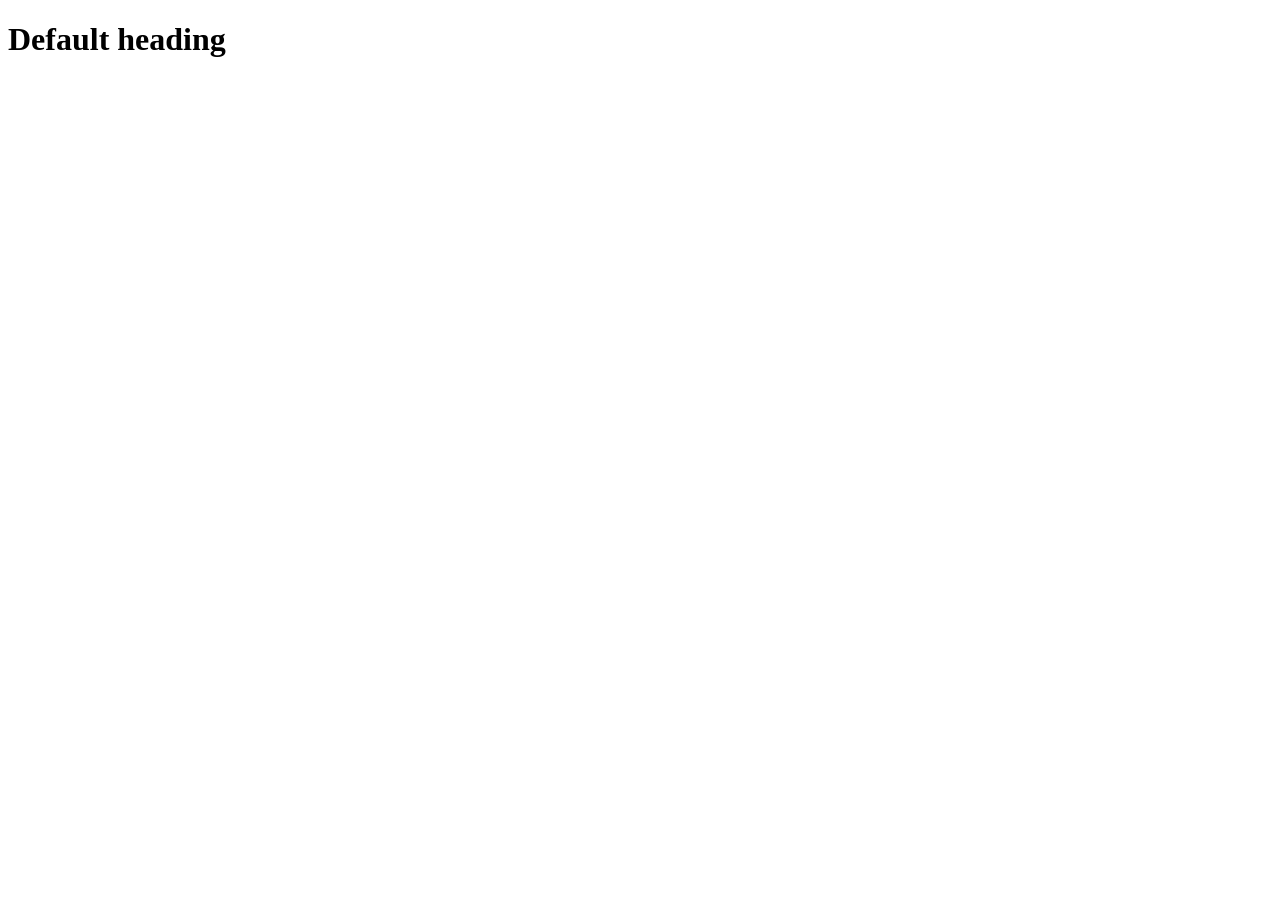
==== TaskManagementWithDbPersistence/src/main/resources/templates/index.html @ 3558ec6e "Added HomeController and index.html to templates" ====
<!-- src/main/resources/templates/index.html -->

<!DOCTYPE html>

<html xmlns:th="http://www.thymeleaf.org">

<head>

    <meta charset="UTF-8">

    <title>Task Manager</title>

</head>

<body>

<h1 th:text="${message}">Default heading</h1>

</body>

</html>
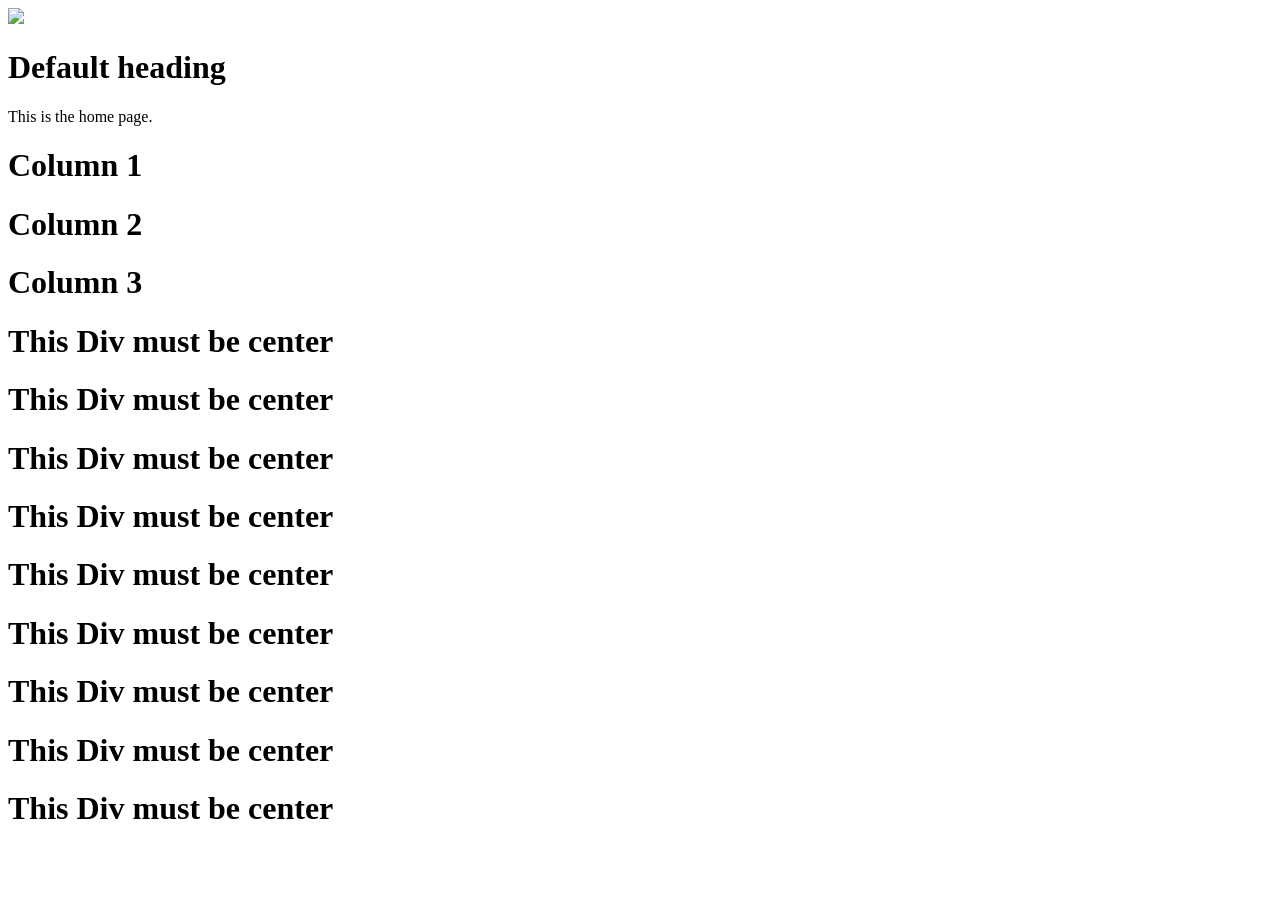
==== commit 56e47e44: "CSS Practice Exercise" ====
--- a/TaskManagementWithDbPersistence/src/main/resources/templates/index.html
+++ b/TaskManagementWithDbPersistence/src/main/resources/templates/index.html
@@ -7,15 +7,46 @@
 <head>
 
     <meta charset="UTF-8">
-
     <title>Task Manager</title>
+    <link th:href="@{/css/main.css}" rel="stylesheet">
 
 </head>
 
 <body>
 
+<!-- <header th:insert="~{fragments/nav :: navbar}"></header>  -->
+
+<!-- th:replace replaces the host element entirely -->
+<header th:replace="~{fragments/nav :: navbar}"></header>
+
+<main class="home-container">
+<img class="thymeleaf-icon" src="https://kongkiat.gallerycdn.vsassets.io/extensions/kongkiat/thymeleaf-snippets/1.0.0/1676025937118/Microsoft.VisualStudio.Services.Icons.Default">
 <h1 th:text="${message}">Default heading</h1>
+    <div>
+        <p>This is the home page.</p>
+    </div>
 
+<div class="center">
+    <div class="center-headers">
+            <h1>Column 1</h1>
+            <h1>Column 2</h1>
+            <h1>Column 3</h1>
+        <h1>This Div must be center</h1>
+        <h1>This Div must be center</h1>
+        <h1>This Div must be center</h1>
+        <h1>This Div must be center</h1>
+        <h1>This Div must be center</h1>
+        <h1>This Div must be center</h1>
+        <h1>This Div must be center</h1>
+        <h1>This Div must be center</h1>
+        <h1>This Div must be center</h1>
+    </div>
+
+
+</div>
+</main>
+
+<footer th:replace="~{fragments/footer :: footer}"></footer>
 </body>
 
 </html>
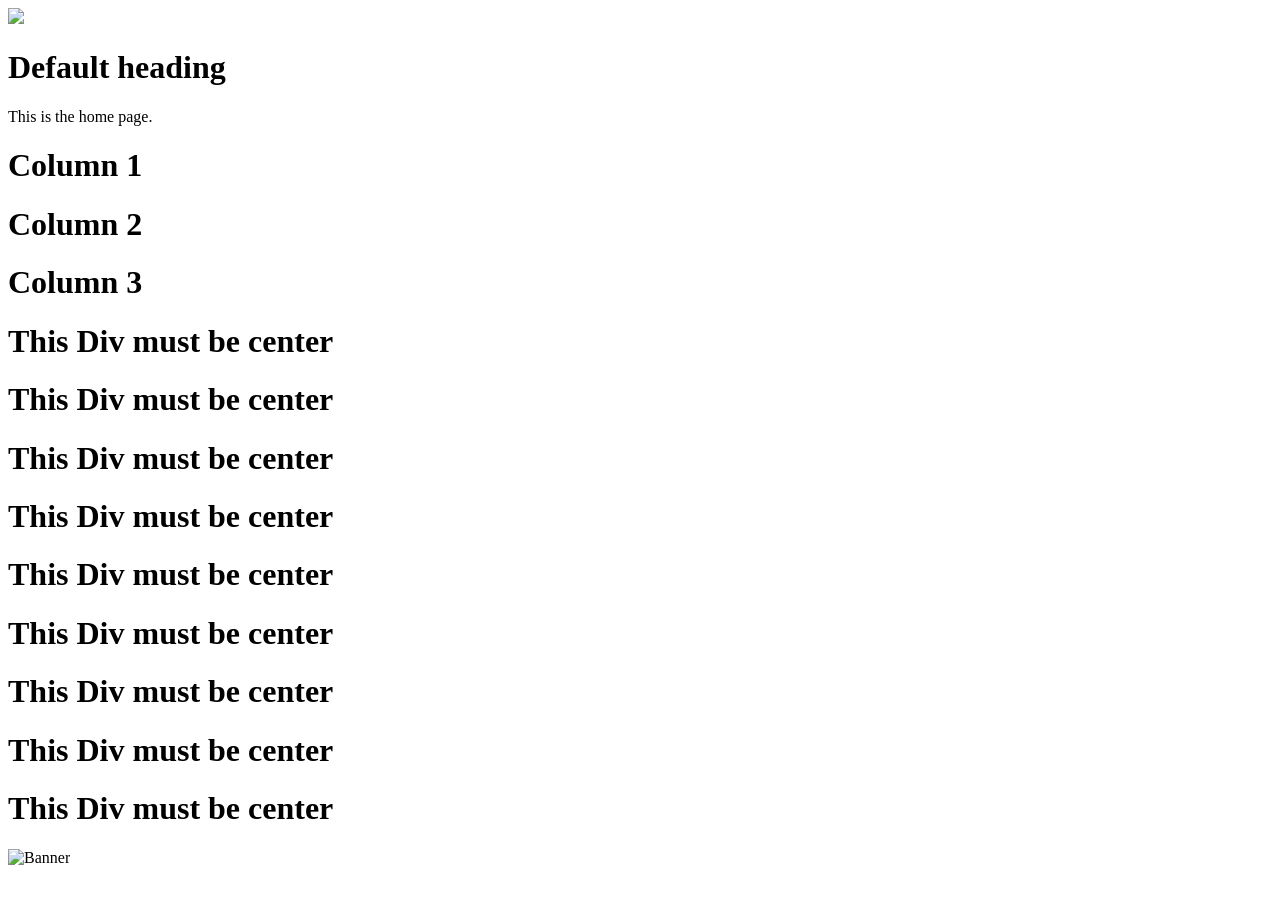
==== commit 96abaa0e: "Added main.js" ====
--- a/TaskManagementWithDbPersistence/src/main/resources/templates/index.html
+++ b/TaskManagementWithDbPersistence/src/main/resources/templates/index.html
@@ -41,9 +41,10 @@
         <h1>This Div must be center</h1>
         <h1>This Div must be center</h1>
     </div>
-
-
 </div>
+    <div class="banner-container">
+        <img th:src="@{/images/Banner.png} " alt="Banner">
+    </div>
 </main>
 
 <footer th:replace="~{fragments/footer :: footer}"></footer>
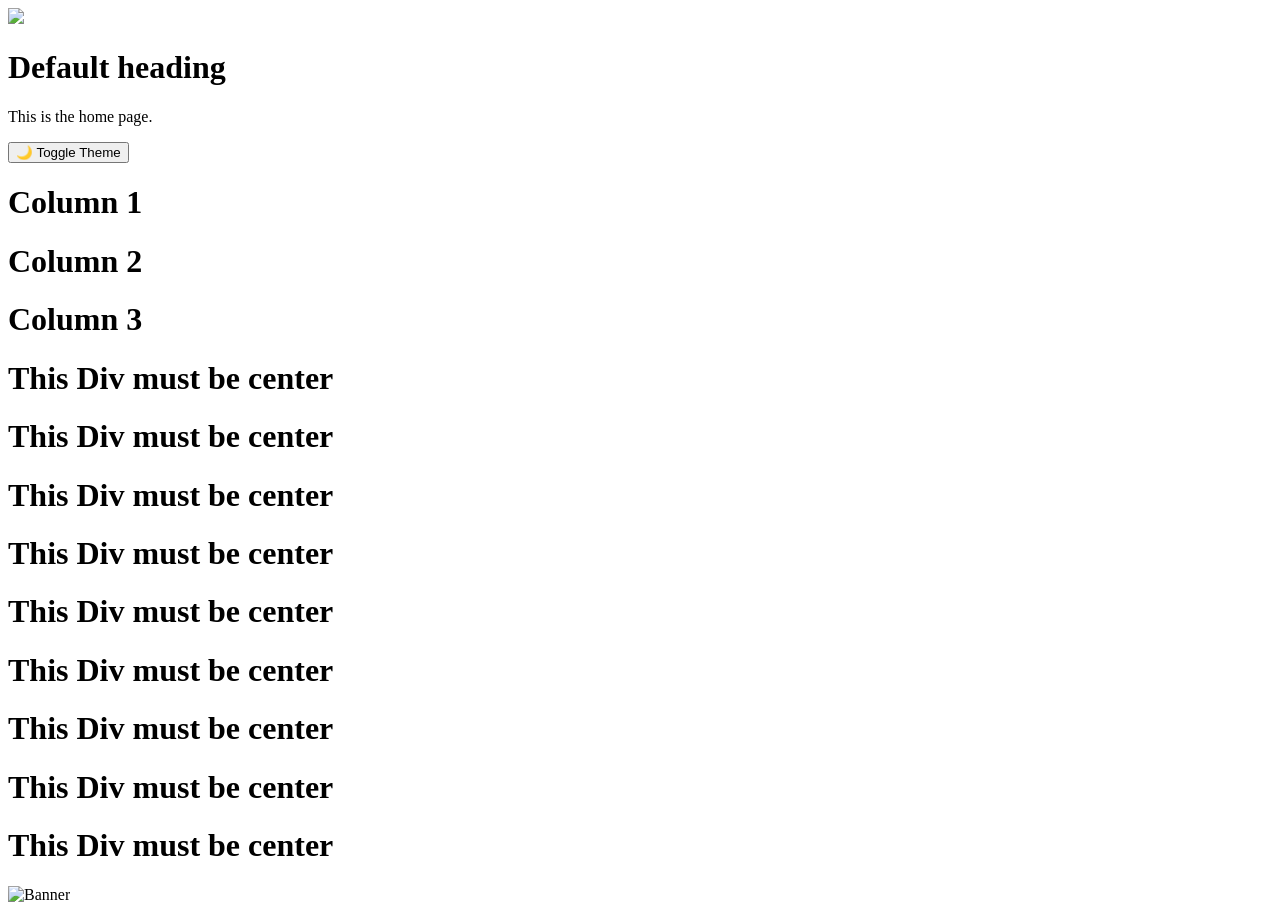
==== commit c19ab319: "Added Dark/Light Mode Toggle" ====
--- a/TaskManagementWithDbPersistence/src/main/resources/templates/index.html
+++ b/TaskManagementWithDbPersistence/src/main/resources/templates/index.html
@@ -26,6 +26,8 @@
         <p>This is the home page.</p>
     </div>
 
+    <button id="themeToggle">🌙 Toggle Theme</button>
+
 <div class="center">
     <div class="center-headers">
             <h1>Column 1</h1>
@@ -48,6 +50,7 @@
 </main>
 
 <footer th:replace="~{fragments/footer :: footer}"></footer>
+<script th:src="@{/js/main.js}" defer></script>
 </body>
 
 </html>
